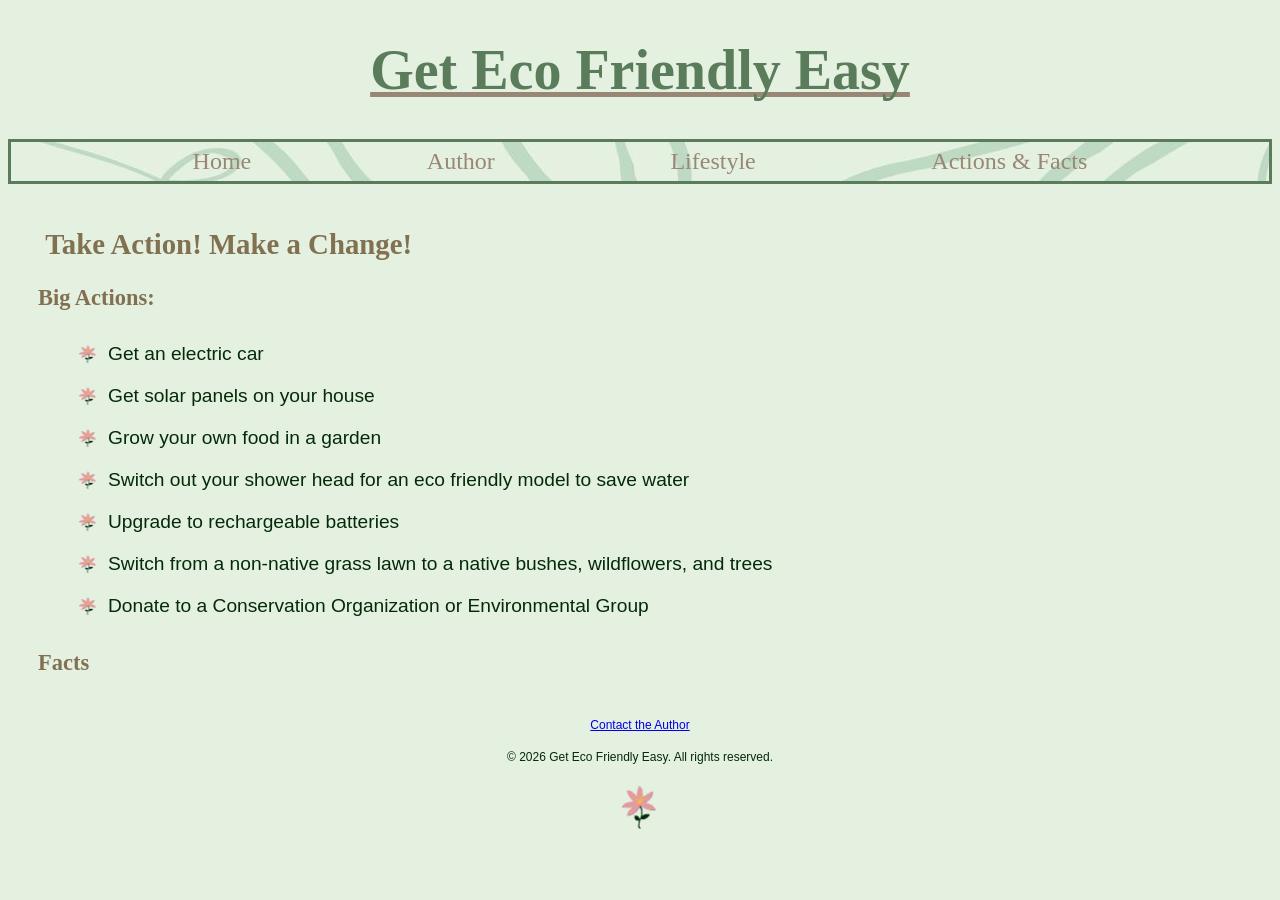
==== action.html @ 30d89a6e "Add files via upload" ====
<!DOCTYPE html>
<html lang="en">

<head>
    <title>Get Eco Friendly Easy :: About the Author</title>
    <link rel="icon" href="logo.png" type="image/x-icon">
    <link rel="stylesheet" href="getecofriendlyeasy.css">
    <meta charset="utf-8">
</head>

<body>
    <header>
        <h1><a href="index.html">Get Eco Friendly Easy</a></h1>
    </header>

    <nav>
        <a href="index.html">Home</a>
        <a href="author.html">Author</a>
        <a href="lifestyle.html">Lifestyle</a>
        <a href="action.html">Actions & Facts</a>
    </nav>

    <main>
        <h2>Take Action! Make a Change!</h2>

        <h3>Big Actions:</h3>
        <ul>
            <li>Get an electric car</li>
            <li>Get solar panels on your house</li>
            <li>Grow your own food in a garden</li>
            <li>Switch out your shower head for an eco friendly model to save water</li>
            <li>Upgrade to rechargeable batteries</li>
            <li>Switch from a non-native grass lawn to a native bushes, wildflowers, and trees</li>
            <li>Donate to a Conservation Organization or Environmental Group</li>
        </ul>

        <h3>Facts</h3>

    </main>

    <footer> 
        <a href="mailto:arowen3@asu.edu">Contact the Author</a>
        <p>&copy; 2026 Get Eco Friendly Easy. All rights reserved.</p>
    </footer>

    <div style="display: flex; position: center; align-items: center; justify-content: center;">
        <img src="marker.png" alt="Logo" style="width: 40px; border: none">
    </div>  
</body>




</html>
---- getecofriendlyeasy.css ----
body {
    background-color: #e4f0e0;
    font-family: Arial, Helvetica, sans-serif;
}

header {
    color: #5a7c5a;
    text-align: center;
    text-decoration: underline;
    text-decoration-skip-ink: none;
    text-decoration-color: #998775;
    font-size: 175%;
}

header a:link {
    color: #5a7c5a;
    text-decoration: none;
}

header a:visited {
    color: #5a7c5a;
    text-decoration: none;
}

h1 {
    color: #5a7c5a;
    font-family: Georgia, 'Times New Roman', serif;
    text-align: center;
}

nav {
    text-align: center;
    text-decoration: none;
    font-family: Georgia, 'Times New Roman', serif;
    background-image: url(back1.jpg);
    background-color: #e4f0e0;
    font-size: 150%;
    display: flex;
    justify-content: space-evenly;
    padding: 0.25em;
    border: 3px solid #5a7c5a;
}

nav a {
    text-decoration: none;
    color: #998775;
}

nav a:link {
    color: #998775;
}

nav a:visited {
    color:#998775;
}

nav a:hover {
    color: #042a0a;
    text-decoration: underline;
    text-decoration-skip-ink: none;
}

h2 {
    font-family: Georgia, 'Times New Roman', serif;
    color: #817151;
    font-weight: bold;
    padding-left: 0.25em;
}

h3 {
    font-family: Georgia, 'Times New Roman', Times, serif;
    color: #817151;
    font-weight: bold;
}

main {
    background-color: #e4f0e0;
    color: #042a0a;
    font-size: 120%;
    padding: 20px 30px;
    display: block;
    overflow: auto;
}

li {
  list-style: none;
  padding: 10px 30px;
  background-image: url("marker.png");
  background-repeat: no-repeat;
  background-position: left center;
  background-size: 20px 20px;
}

p {
    padding: 0.5em;
}

footer {
    font-size: 75%;
    text-align: center;
    font-family: Arial, Helvetica, sans-serif;
    color: #042a0a
}

img {
    border: 2px solid #5a7c5a;
}

#homeimage {
    height: 300px;
    width: auto;
    background-image: url(mountains_photo.jpg);
    background-repeat: no-repeat;
    background-size: 100% 100%;
}

#lifestyleimage {
    height: 400px;
    width: auto;
    background-image: url(4peakspic.jpg);
    background-repeat: no-repeat;
    background-size: 100% 100%;
}

.content-box {
    border: 2px solid #042a0a;
    background-color: #e4f0e0;
    background-image: url(back2.jpg);
    padding: 10px;
}

.content-box2 {
    border: 2px solid #042a0a;
    background-color: #e4f0e0;
    background-image: url(back3.jpg);
    padding: 10px;
}
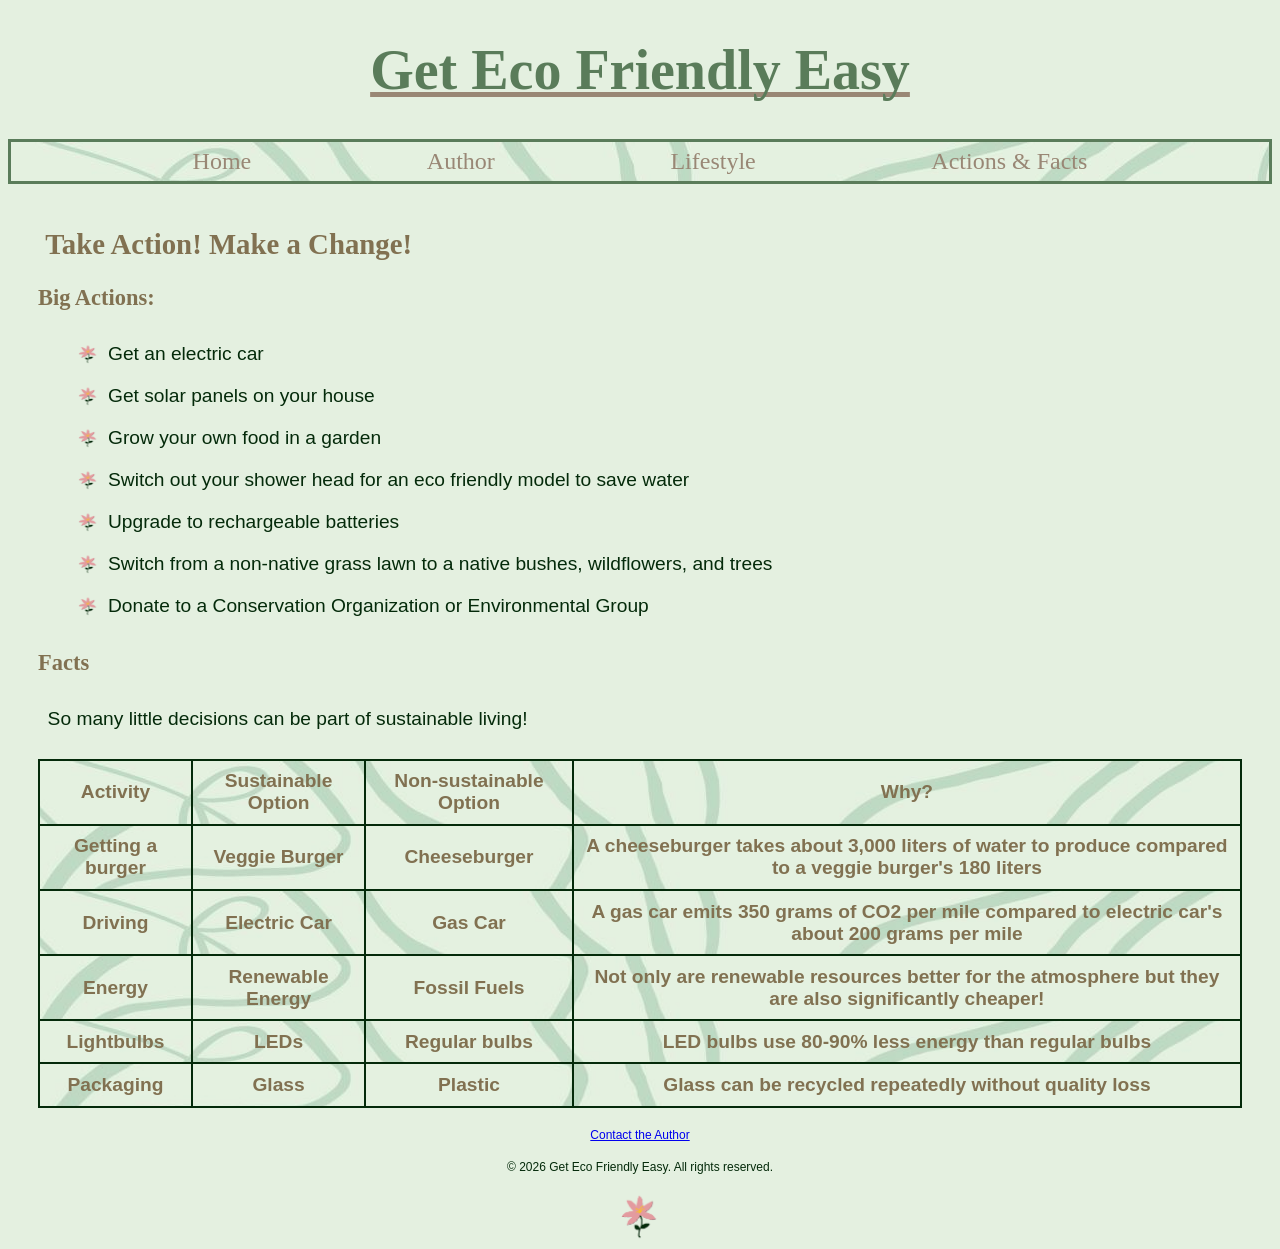
==== commit 45a48e43: "Add files via upload" ====
--- a/action.html
+++ b/action.html
@@ -2,10 +2,11 @@
 <html lang="en">
 
 <head>
-    <title>Get Eco Friendly Easy :: About the Author</title>
-    <link rel="icon" href="logo.png" type="image/x-icon">
+    <title>Get Eco Friendly Easy :: Action</title>
+    <link rel="icon" href="marker.png" type="image/x-icon">
     <link rel="stylesheet" href="getecofriendlyeasy.css">
     <meta charset="utf-8">
+    <meta name="description" content="The different actions one can take to become more eco-friendly and sustainable. Additionally, some facts about living sustainably.">
 </head>
 
 <body>
@@ -35,6 +36,47 @@
         </ul>
 
         <h3>Facts</h3>
+        <p>So many little decisions can be part of sustainable living!</p>
+
+        <table>
+            <tr>
+                <th>Activity</th>
+                <th>Sustainable Option</th>
+                <th>Non-sustainable Option</th>
+                <th>Why?</th>
+            </tr>
+            <tr>
+                <th>Getting a burger</th>
+                <th>Veggie Burger</th>
+                <th>Cheeseburger</th>
+                <th>A cheeseburger takes about 3,000 liters of water to produce compared to a veggie burger's 180 liters</th>
+            </tr>
+            <tr>
+                <th>Driving</th>
+                <th>Electric Car</th>
+                <th>Gas Car</th>
+                <th>A gas car emits 350 grams of CO2 per mile compared to electric car's about 200 grams per mile</th>
+            </tr>
+            <tr>
+                <th>Energy</th>
+                <th>Renewable Energy</th>
+                <th>Fossil Fuels</th>
+                <th>Not only are renewable resources better for the atmosphere but they are also significantly cheaper!</th>
+            </tr>
+            <tr>
+                <th>Lightbulbs</th>
+                <th>LEDs</th>
+                <th>Regular bulbs</th>
+                <th>LED bulbs use 80-90% less energy than regular bulbs</th>
+            </tr>
+            <tr>
+                <th>Packaging</th>
+                <th>Glass</th>
+                <th>Plastic</th>
+                <th>Glass can be recycled repeatedly without quality loss</th>
+            </tr>
+        
+        </table>
 
     </main>
 
--- a/getecofriendlyeasy.css
+++ b/getecofriendlyeasy.css
@@ -136,3 +136,40 @@
     padding: 10px;
 }
 
+form {
+    display: flex;
+    flex-wrap: nowrap;
+    flex-direction: column;
+    line-height: 35px;
+}
+
+table {
+    border-collapse: collapse;
+    border: 2px solid #042a0a;
+    color: #817151;
+}
+
+table td {
+    padding: 0.5em;
+    border: 2px solid #042a0a
+    
+}
+
+table th {
+    padding: 0.5em;
+    border: 2px solid #042a0a;
+}
+
+tr:nth-of-type(odd) {
+    background-image: url(back1.jpg);
+}
+
+tr:nth-of-type(even) {
+    background-image: url(back3.jpg);
+}
+
+video {
+    margin: 1em;
+    width: auto;
+    height: 500px;
+}
